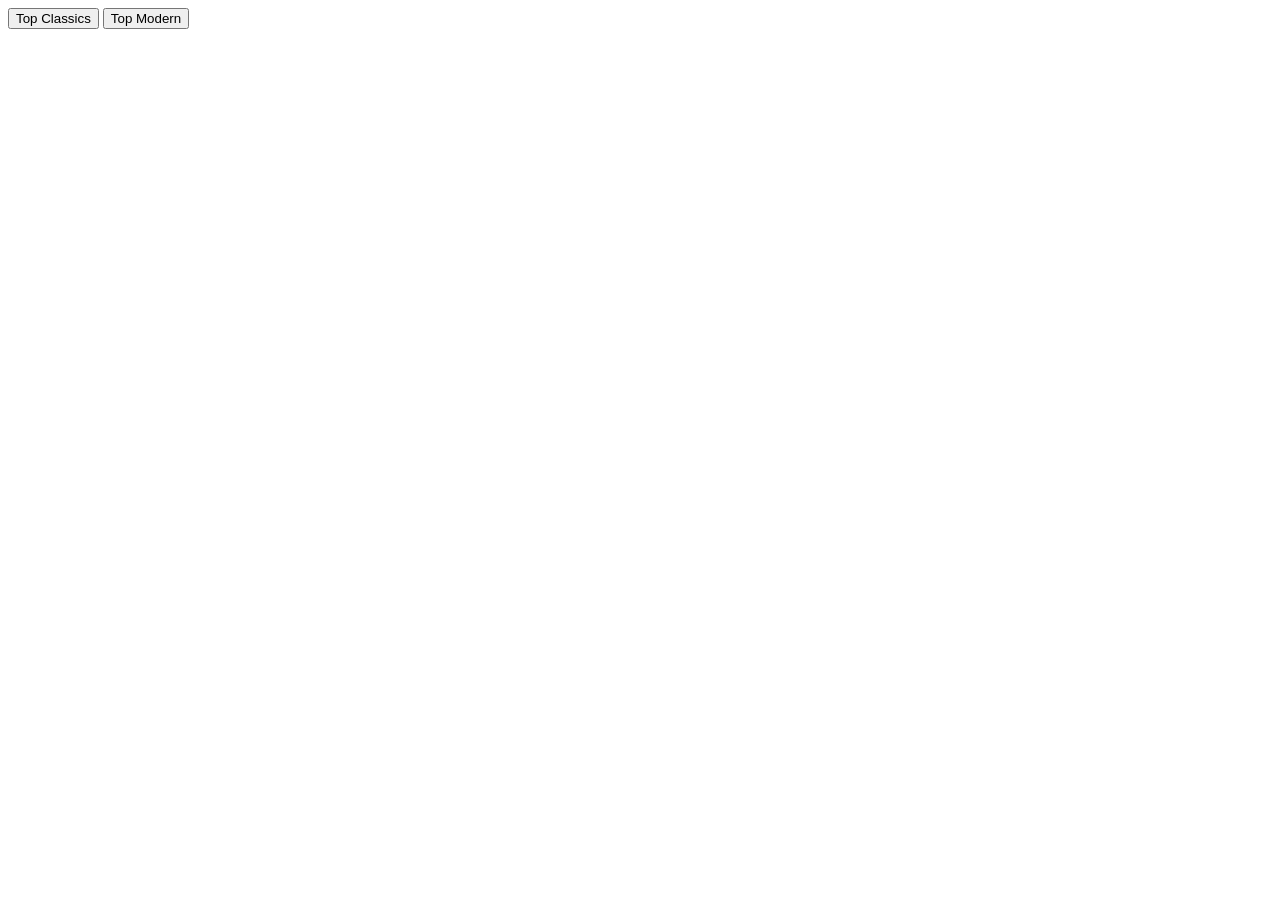
==== src/index.html @ f99002b5 "Organizando codigo fuente dentro de src/ y archivo vacio data.js creado" ====
<!DOCTYPE html>
<html>
<head>
    <meta charset="utf-8">
    <title>ATROCITY Movies</title>
    <meta name="viewport" content="width=device-width, initial-scale=1">
    <link rel="stylesheet" type="text/css" media="screen" href="style.css">
    <script src="main.js"></script>
</head>
<body>
    <header id="header">
        <button type="button" id="topClassicsButton">Top Classics</button>
        <button type="button" id="topModernButton">Top Modern</button>
    </header>
    
</body>
</html>
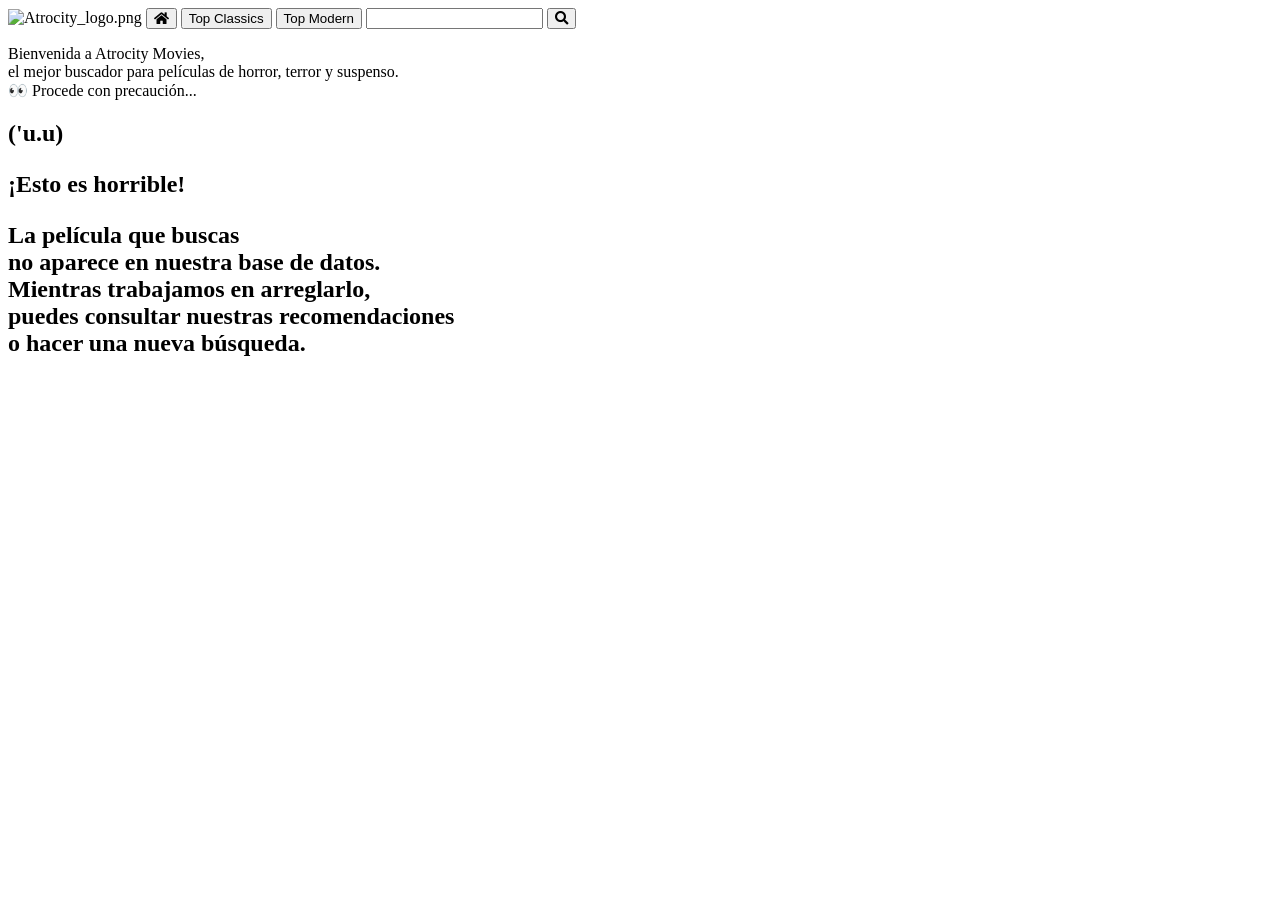
==== commit a920732a: "HTML y fetch     -Creación de esqueleto html     -Header completo, no funcional     -Función fetch e" ====
--- a/src/index.html
+++ b/src/index.html
@@ -5,13 +5,46 @@
     <title>ATROCITY Movies</title>
     <meta name="viewport" content="width=device-width, initial-scale=1">
     <link rel="stylesheet" type="text/css" media="screen" href="style.css">
+    <link rel="stylesheet" href="https://use.fontawesome.com/releases/v5.7.2/css/all.css"
+     integrity="sha384-fnmOCqbTlWIlj8LyTjo7mOUStjsKC4pOpQbqyi7RrhN7udi9RwhKkMHpvLbHG9Sr" crossorigin="anonymous">
     <script src="main.js"></script>
+    <script src="data.js"></script>
 </head>
 <body>
+  <main>
     <header id="header">
-        <button type="button" id="topClassicsButton">Top Classics</button>
-        <button type="button" id="topModernButton">Top Modern</button>
+      <img class="logo" alt="Atrocity_logo.png"
+      src="http://drive.google.com/uc?export=view&amp;id=1tphnAMPlE9aa0aotHIRJ7r_1S4B3Pv9B">
+      <button class="btn"><i class="fa fa-home"></i></button>
+         <button type="button" id="topClassicsBtn">Top Classics</button>
+         <button type="button" id="topModernBtn">Top Modern</button>
+         <input type="search" id="searchBar" name="q">
+         <button><i class="fas fa-search" id="searchBtn"></i></button>
     </header>
-    
-</body>
-</html>+    <content>
+
+    <section class="generalScreen" id="welcomeScreen">
+       <p>
+         Bienvenida a Atrocity Movies, <br>el mejor buscador para películas de horror,
+         terror y suspenso. <br>👀 Procede con precaución...
+       </p>
+       <div class="movieCarrousel" id="welcomeCarrousel"></div>
+    </section>
+    <section class="generalScreen" id="movieDetailScreen"></section>
+    <section class="generalScreen" id="notFoundScreen">
+      <box>
+        <h2>('u.u)<h2>
+          <p>¡Esto es horrible!</p>
+          <p>La película que buscas<br>
+             no aparece en nuestra base de datos.<br>
+             Mientras trabajamos en arreglarlo,<br>
+            puedes consultar nuestras recomendaciones<br>
+             o hacer una nueva búsqueda.</p>
+      </box>
+    </section>
+    <section class="generalScreen" id="topClassicsScreen"></section>
+    <section class="generalScreen" id="topModernScreen"></section>
+    </content>
+  </main>
+ </body>
+ </html>
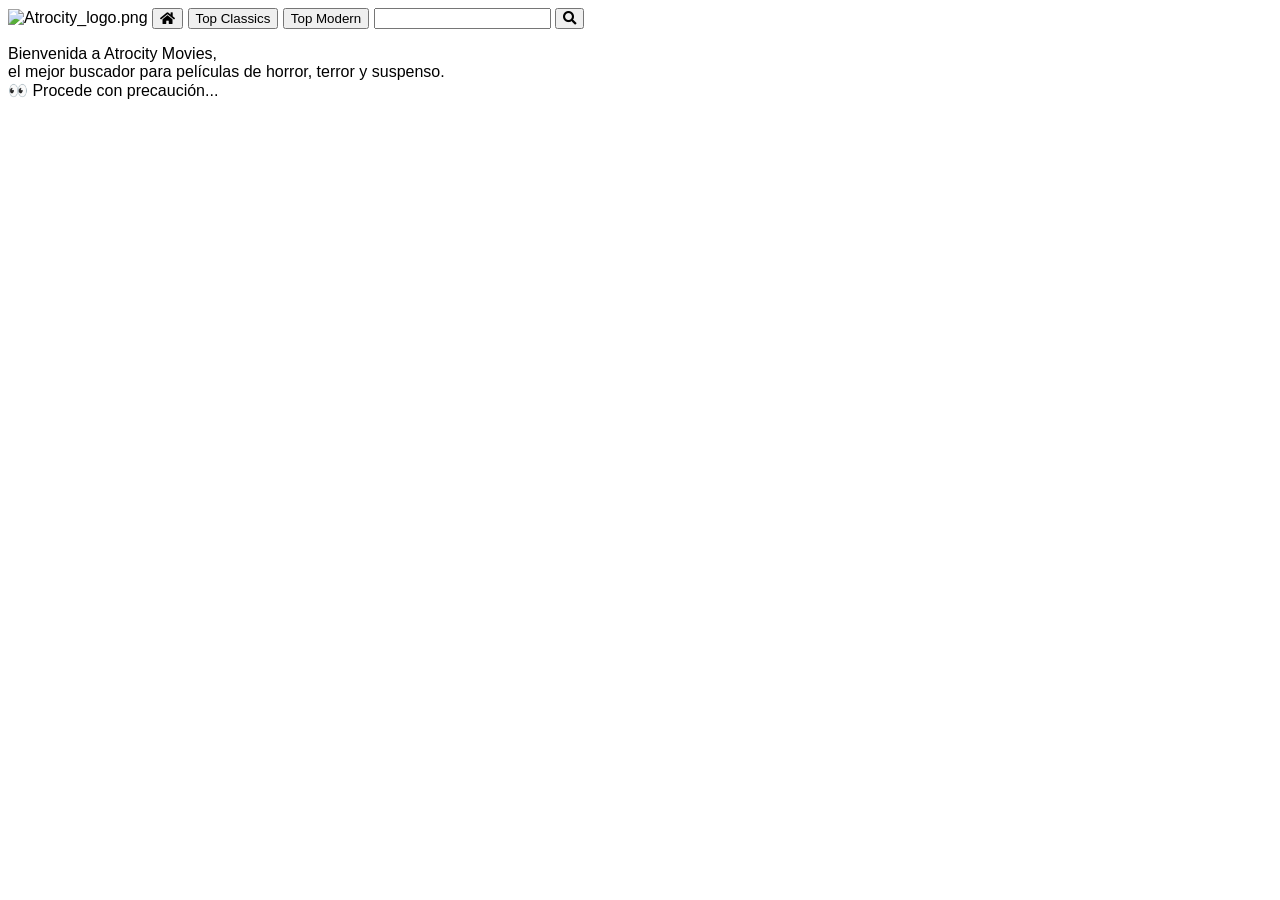
==== commit 7e97ca70: "Creamos funciones para la visualización de la data así como ap" ====
--- a/src/index.html
+++ b/src/index.html
@@ -7,8 +7,8 @@
     <link rel="stylesheet" type="text/css" media="screen" href="style.css">
     <link rel="stylesheet" href="https://use.fontawesome.com/releases/v5.7.2/css/all.css"
      integrity="sha384-fnmOCqbTlWIlj8LyTjo7mOUStjsKC4pOpQbqyi7RrhN7udi9RwhKkMHpvLbHG9Sr" crossorigin="anonymous">
-    <script src="main.js"></script>
-    <script src="data.js"></script>
+     
+    
 </head>
 <body>
   <main>
@@ -30,7 +30,22 @@
        </p>
        <div class="movieCarrousel" id="welcomeCarrousel"></div>
     </section>
-    <section class="generalScreen" id="movieDetailScreen"></section>
+    <section class="generalScreen" id="movieDetailScreen">
+      <p></p>
+      <p></p>
+      <p></p>
+      <p></p>
+      <p></p>
+      <p></p>
+      <p></p>
+      <p></p>
+      <p></p>
+      <p></p>
+      <p></p>
+      <p></p>
+      <p></p>
+      <p></p>
+    </section>
     <section class="generalScreen" id="notFoundScreen">
       <box>
         <h2>('u.u)<h2>
@@ -46,5 +61,7 @@
     <section class="generalScreen" id="topModernScreen"></section>
     </content>
   </main>
+  <script src="data.js"></script>
+  <script src="main.js"></script>
  </body>
  </html>
--- a/src/style.css
+++ b/src/style.css
@@ -0,0 +1,7 @@
+* {
+  font-family: sans-serif;
+}
+
+#notFoundScreen{
+display: none;
+}
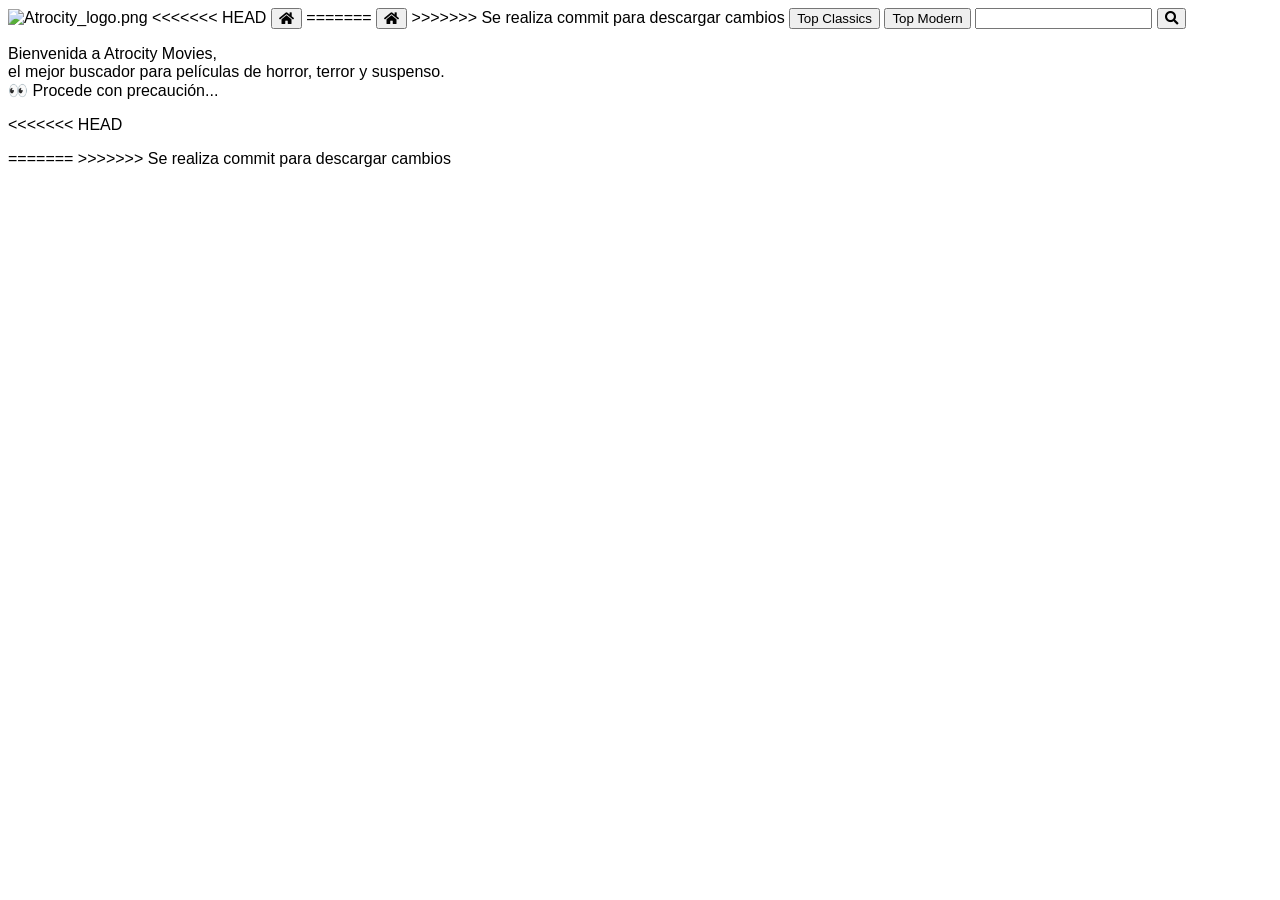
==== commit f4813194: "Se realiza commit para descargar cambios" ====
--- a/src/index.html
+++ b/src/index.html
@@ -15,7 +15,11 @@
     <header id="header">
       <img class="logo" alt="Atrocity_logo.png"
       src="http://drive.google.com/uc?export=view&amp;id=1tphnAMPlE9aa0aotHIRJ7r_1S4B3Pv9B">
-      <button class="btn"><i class="fa fa-home"></i></button>
+<<<<<<< HEAD
+      <button class="btn"><i class="fa fa-home" id= "homeBtn"></i></button>
+=======
+      <button  id="homeBtn" class="btn"><i class="fa fa-home"></i></button>
+>>>>>>> Se realiza commit para descargar cambios
          <button type="button" id="topClassicsBtn">Top Classics</button>
          <button type="button" id="topModernBtn">Top Modern</button>
          <input type="search" id="searchBar" name="q">
@@ -31,20 +35,16 @@
        <div class="movieCarrousel" id="welcomeCarrousel"></div>
     </section>
     <section class="generalScreen" id="movieDetailScreen">
+<<<<<<< HEAD
       <p></p>
       <p></p>
       <p></p>
       <p></p>
       <p></p>
       <p></p>
-      <p></p>
-      <p></p>
-      <p></p>
-      <p></p>
-      <p></p>
-      <p></p>
-      <p></p>
-      <p></p>
+=======
+>>>>>>> Se realiza commit para descargar cambios
+      
     </section>
     <section class="generalScreen" id="notFoundScreen">
       <box>
@@ -59,6 +59,8 @@
     </section>
     <section class="generalScreen" id="topClassicsScreen"></section>
     <section class="generalScreen" id="topModernScreen"></section>
+    <section class="generalScreen" id="serchedMovies"></section>
+
     </content>
   </main>
   <script src="data.js"></script>
--- a/src/style.css
+++ b/src/style.css
@@ -5,3 +5,5 @@
 #notFoundScreen{
 display: none;
 }
+
+#
